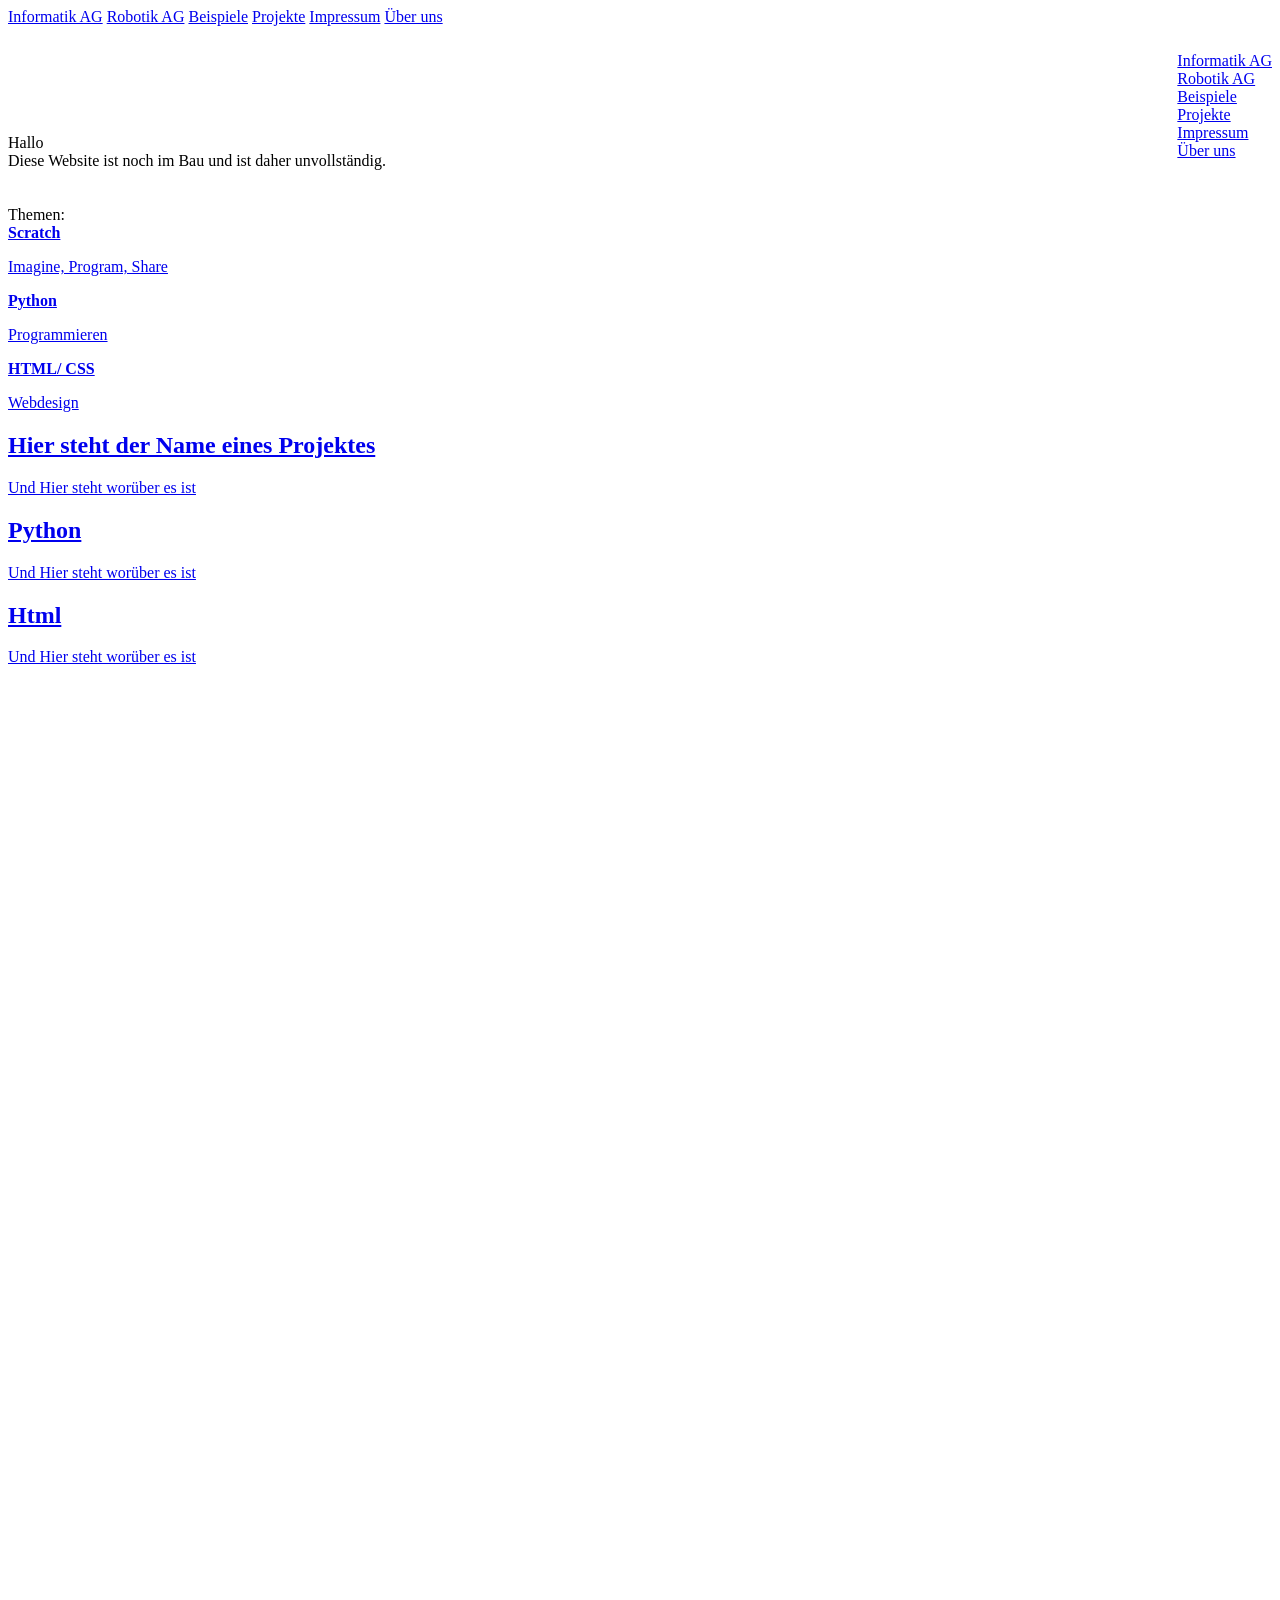
==== index.html @ c8cb595c "Add files via upload" ====
<!DOCTYPE html>
<html lang="en">
<head>
    

    
    <link rel="stylesheet" href="Style.css">
    <meta charset="UTF-8">
    <meta name="viewport" content="width=device-width, initial-scale=1.0">
    <title>Document</title>
</head>
<body class="body">
    <div class="menu">
                
                <a href="informatik.html">Informatik AG</a>
                <a href="robotik.html">Robotik AG</a>
                <a href="beispiele.html">Beispiele</a>
                <a href="projekte.html">Projekte</a>
                <a href="impressum.html">Impressum</a>
                <a href="uber_uns.html">Über uns</a>
                <div class="dropdown" style="float:right">
                <div class="dropbtn">
                
                        <img class="image" src="image.png" alt="Logo" width="40" height="40" >

                        

                        <div class="dropdown-content">
                            <a href="informatik.html">Informatik AG</a>
                            <br>

                            <a href="robotik.html">Robotik AG</a>
                            <br>
                            <a href="beispiele.html">Beispiele</a>
                            <br>
                            <a href="projekte.html">Projekte</a>
                            <br>
                            <a href="impressum.html">Impressum</a>
                            <br>
                            <a href="uber_uns.html">Über uns</a>
                            <br>
                        </div>


                        </div>
                </div>


        </li>
		</div>
        </div>
        <br> 

            <br>
            <br>
            <br>
            <br>
            <br>

        <div class="schrift">Hallo
        <br>
        <div class="schrift">Diese Website ist noch im Bau und ist daher unvollständig.

        </div>
        <br>
        <br>
        <div class="themen">Themen:</div>
        <div class="row"></div>
            <div class="column1">
                <a href="https://scratch.mit.edu">
                <div class="themenuberschrift"><b>Scratch</b></div>
                <p>Imagine, Program, Share </p>
                </a>
            </div>

            
            <div class="column2">
                <a href="https://www.python.org/">  
                    <div class="themenuberschrift"><b>Python</b></div>
                <p>Programmieren</p>
                </a>
            </div>
            
            <div class="column3">
            <a href="https://de.wikipedia.org/wiki/Hypertext_Markup_Language">
                <div class="themenuberschrift"><b>HTML/ CSS</b></div>
                <p>Webdesign</p>
            </a>
            </div>
            <div class="column3b">
                
                <a href="scratch.html">
                <h2>Hier steht der Name eines Projektes</h2>
                <div class="unterschriftthemen">
                    <p>Und Hier steht worüber es ist </p>
                </div>
                </a>
            </div>
            
            
            <div class="column3b">
                <a href="phython.html">
                <h2>Python</h2>
                <div class="unterschriftthemen">
                    <p>Und Hier steht worüber es ist </p>
                </div>
                </a>
            </div>
            
            <div class="column3b">
                <a href="html.html">
                <h2>Html</h2>
                <div class="unterschriftthemen">
                    <p>Und Hier steht worüber es ist </p>
                </div>
                </a>
            </div>
        </div>
        </div>

        <!--Damit man etwas scrollen kann:-->
        <br>
        <br>
        <br>
        <br>
        <br>
        <br>
        <br>
        <br>
        <br>
        <br>
        <br>
        <br>
        <br>
        <br>
        <br>
        <br>
        <br>
        <br>
        <br>
        <br>
        <br>
        <br>
        <br>
        <br>
        <br>
        <br>
        <br>
        <br>
        <br>
        <br>
        <br>
        <br>
        <br>
        <br>
        <br>
        <br>
        <br>
        <br>
        <br>
        <br>
        <br>
        <br>
        <br>
        <br>
        <br>
        <br>
        <br>
        <br>
        <br>
        <br>
        <br>
        <br>
        <br>
        <br>
        <br>
        <br>
        <br>
        <br>
        <br>
        <br>
        <br>
        <br>
        <br>
        <br>
        <br>
        <br>
        <br>
        <br>
        <br>
        <br>
        <br>
        <br>
        <br>
        <br>
        <br>
        <br>
        <br>
        <br>
        <br>
        <br>
        <br>
        <br>
        <br>
        <br>
        <br>
        <br>
        <br>
        <br>
        <br>
        <br>
        <br>
        <br>
        <br>
        <br>
        <br>
        <br>
        <br>
        <br>
        <br>
        <br>
        <br>
        <br>
        <br>
        <br>
        <br>
        <br>
        <br>
        <br>
        <br>
        <br>
        <br>
        <br>
        <br>
        <br>
        <br>
        <br>
        <br>
        <br>
        <br>
        <br>
        <br>
        <br>
        <br>
        <br>
        <br>
        <br>
        <br>
        <br>
        <br>
        <br>
        <br>
        <br>
        <br>
        <br>
        <br>
        <br>
        <br>
        <br>
        <br>
        <br>
</body>
</html>
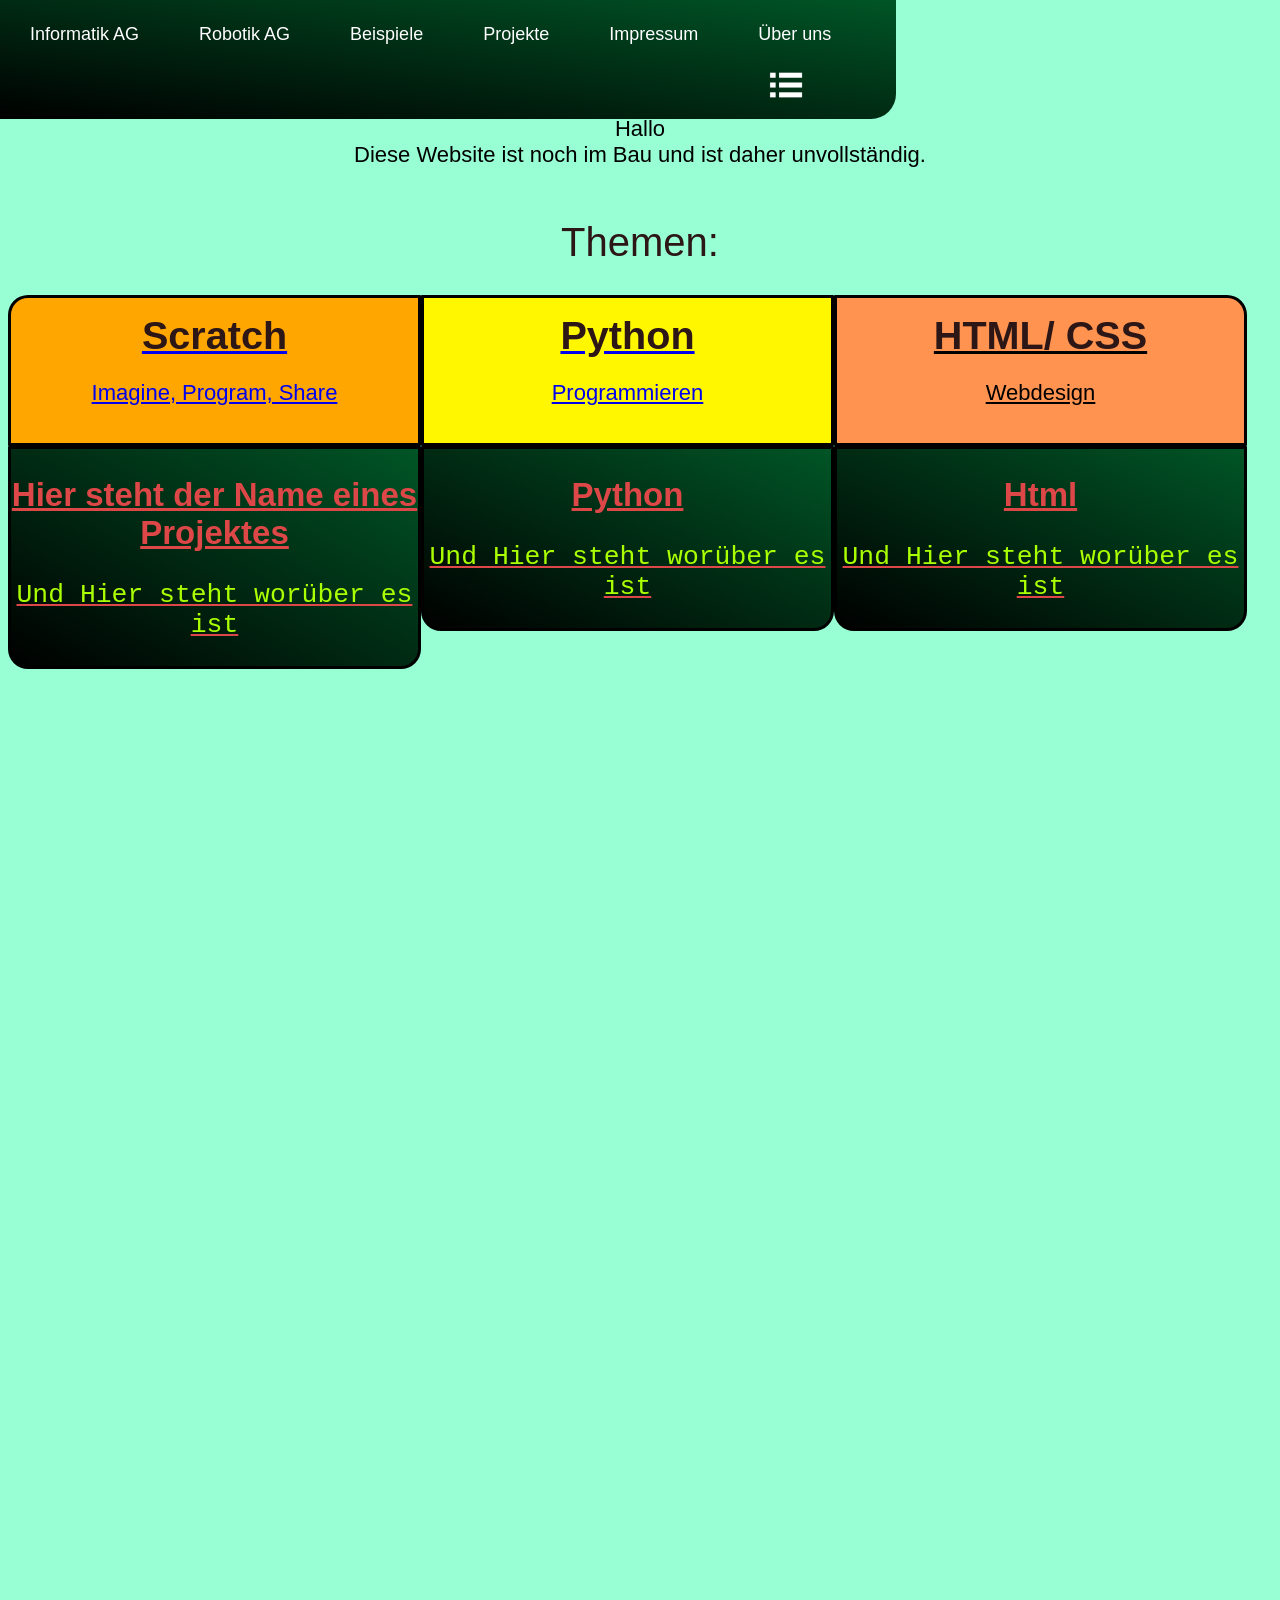
==== commit e9cfe8b7: "kleiner fehler" ====
--- a/index.html
+++ b/index.html
@@ -4,7 +4,7 @@
     
 
     
-    <link rel="stylesheet" href="Style.css">
+    <link rel="stylesheet" href="style.css">
     <meta charset="UTF-8">
     <meta name="viewport" content="width=device-width, initial-scale=1.0">
     <title>Document</title>
@@ -12,8 +12,8 @@
 <body class="body">
     <div class="menu">
                 
-                <a href="informatik.html">Informatik AG</a>
-                <a href="robotik.html">Robotik AG</a>
+                <a href="Informatik_ag.html">Informatik AG</a>
+                <a href="Robotik_ag.html">Robotik AG</a>
                 <a href="beispiele.html">Beispiele</a>
                 <a href="projekte.html">Projekte</a>
                 <a href="impressum.html">Impressum</a>
--- a/style.css
+++ b/style.css
@@ -0,0 +1,236 @@
+.links{
+	font-size: 200%;
+}
+.body {
+	background-color: rgb(152, 255, 212);
+}
+
+.schrift {
+	color: rgb(0, 0, 0);
+    font-size: 22px;
+    font-family: 'Gill Sans', 'Gill Sans MT', Calibri, 'Trebuchet MS', sans-serif;
+	text-align: center;
+}
+
+
+
+
+.menu{
+	background-image: linear-gradient(to top right,rgb(0, 0, 0), rgb(0, 85, 38));
+	overflow: auto;
+	top: 0;
+	left: 0;
+	width: 70%;
+    border-radius:0px 0px 25px 0px;
+
+	float: right;
+	position: fixed;
+	
+}
+.menu a {
+	border-radius:2px 2px 2px 2px;
+	float: left;
+	display: block;
+	color: white;
+	text-align: center;
+	padding: 24px 30px 10px 30px;
+	text-decoration: none;
+	font-size: 18px;
+    font-family: 'Gill Sans', 'Gill Sans MT', Calibri, 'Trebuchet MS', sans-serif;
+	transition: 0.7s;
+
+    
+
+}
+
+
+.menu a:hover {
+	background-image: linear-gradient(to top right,rgb(195, 166, 166), rgb(158, 158, 158));
+	font-size: 20px;
+	color: rgb(36, 0, 0);
+    border-radius:6px 25px;
+	padding: 22px 20px 22px 20px;
+	box-shadow: 6 40px 50px 8 rgb(0, 0, 0), 0 17px 50px 0 rgba(0,0,0,0.19);
+	margin: 4px 4px 4px 4px;
+	cursor: pointer;
+	transition-delay: 50ms;
+	/*-webkit-transition-duration: 0.4s; /* Safari */
+	/*transition-duration: 0.4s;*/
+
+
+}
+
+
+
+
+
+/* The container <div> - needed to position the dropdown content */
+.dropdown {
+	position: relative;
+	display: inline-block;
+	transition: 0.7s;
+
+  }
+
+/* Dropdown Content (Hidden by Default) */
+.dropdown-content {
+	display: none;
+	position: fixed;
+	font-size: 5px;
+	background-color: beige;
+	min-width: 40px;
+	box-shadow: 0px 8px 16px 0px rgba(0,0,0,0.2);
+	z-index: 0;
+	padding: 25px 200x 200px 20px;
+	margin: 0px 200px 10px 15px;
+	border-radius: 0px 30px 40px 30px;
+	opacity: 0;
+    visibility: hidden;
+	margin-right: 2cm;
+	transition-delay: 500ms;
+    transition: 0.8s;	
+
+
+
+  }
+/* Links inside the dropdown */
+.dropdown-content a {
+	color: rgb(19, 176, 2);
+	border-radius: 14px;
+
+	text-decoration: none;
+	display: block;	
+
+  }
+
+
+
+
+/* Show the dropdown menu on hover */
+.dropdown:hover .dropdown-content {
+	display: block;
+	opacity: 1;
+    visibility: visible;
+
+	transition: 0.7s;	
+
+	
+}
+/* Change the background color of the dropdown button when the dropdown content is shown */
+.dropdown:hover .dropdown {
+	background-color: #3e8e41;
+	transition: 0.7s;	
+
+  }
+
+
+  
+/* Create three equal columns that floats next to each other */
+body {
+	--breite: 32.2%
+}
+body {
+	--v_breite: left
+}
+
+
+.column1 {
+	float: left;
+	width: var(--breite);
+	padding: 15px 0%;
+	background-color: rgb(255, 166, 0);
+	margin: 30px 0px 0px 0px;
+	border-radius: 20px 1px 1px 1px;
+	text-align: center;
+	border-color: black;
+	border-style: solid;
+  }
+  .column2 {
+	float: left;
+	width: var(--breite);
+	padding: 15px 0%;
+	background-color: rgb(255, 247, 0);
+	margin: 30px 0px 0px 0px;
+	border-radius: 1px;
+	text-align: center;
+	border-color: black;
+	border-style: solid;
+  }
+  
+  .column3 {
+	float: left;
+	width: var(--breite);
+	padding: 15px 0px;
+	background-color: rgb(255, 147, 79);
+	margin: 30px 0px 0px 0px;
+	border-radius: 1px 20px 1px 1px;
+	text-align: center;
+	border-color: black;
+	border-style: solid;
+a:link{
+	color: rgb(0, 0, 0);
+}
+a:visited{
+	color: rgb(0, 0, 0);
+}
+  }
+
+body{
+	--padding_column_b: 0px
+}
+
+  
+  .column3b {
+	float: left;
+	width: var(--breite);
+	padding: var(--padding_column_b);
+	background-image: linear-gradient(to top right,rgb(0, 0, 0), rgb(0, 85, 38));
+	margin: 0px 0px;
+	border-radius: 1px 1px 20px 20px;
+	text-align: center;
+	border-color: rgb(0, 0, 0);
+	border-style: solid;
+	color: rgb(19, 176, 2);
+	
+	a:link{
+		color: rgb(222, 71, 71);
+	}
+	a:visited{
+		color: rgb(126, 222, 23);
+	}
+	
+  }
+
+.themen{
+	color: rgb(44, 22, 22);
+    font-size: 40px;
+	text-align: center;
+    font-family: 'Gill Sans', 'Gill Sans MT', Calibri, 'Trebuchet MS', sans-serif;
+}
+.themenuberschrift{
+	color: rgb(44, 22, 22);
+    font-size: 180%;
+	text-align: center;
+    font-family: 'Gill Sans', 'Gill Sans MT', Calibri, 'Trebuchet MS', sans-serif;
+}
+.unterschriftthemen{
+	color: rgb(170, 255, 0);
+	font-size: 120%;
+	text-align: center;
+	font-family: "Lucida Console", "Courier New", monospace;
+}
+
+
+/* Clear floats after the columns */
+.row::after {
+	content: "";
+	display: table;
+	clear: both;
+}
+.image{
+	border-radius: 20px 20px 20px 20px;
+	padding: 10px;
+	margin-right: 80px;
+}
+
+
